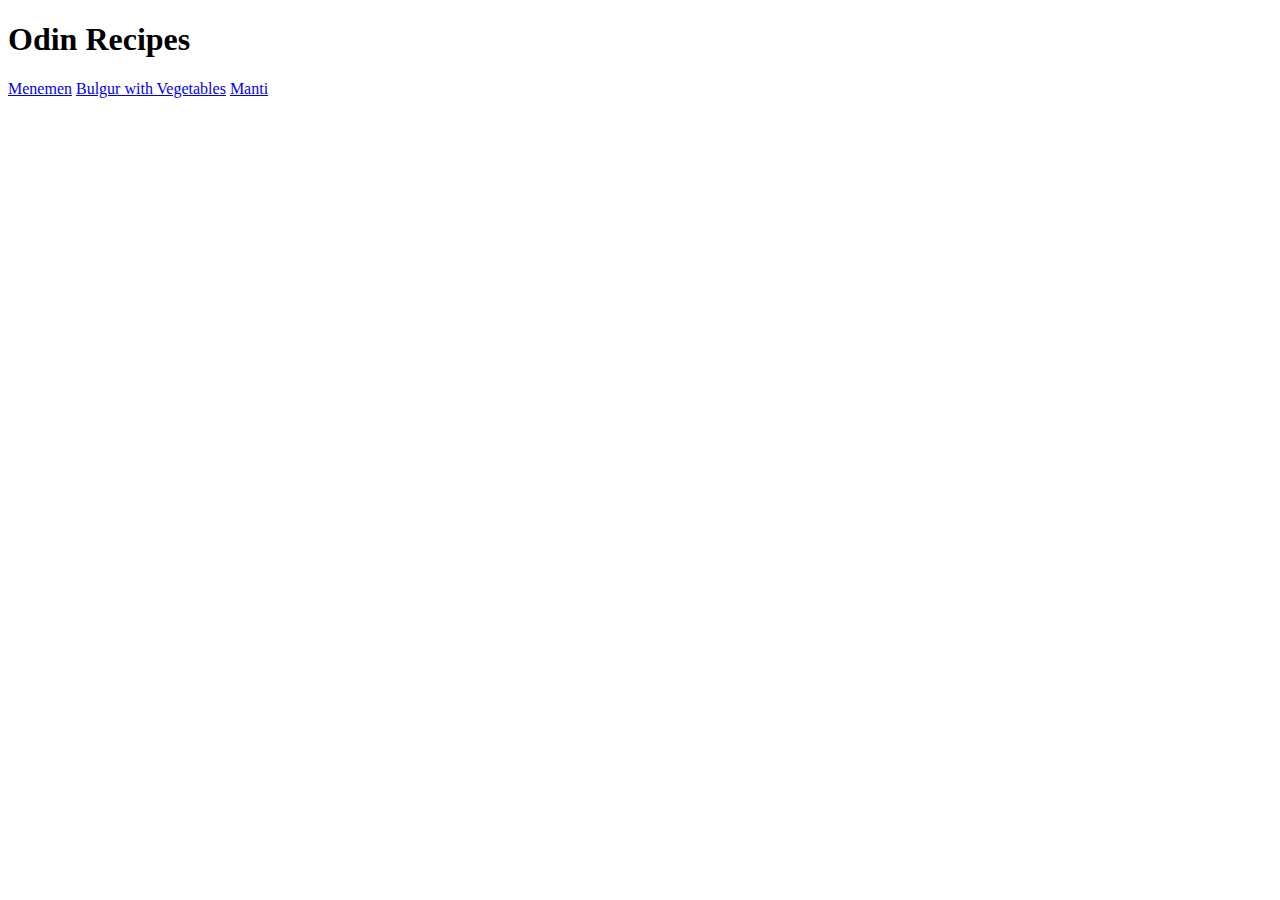
==== index.html @ 12b70e30 "Added the recipes html files. Finished the Menemen recipe file Added the relevant links to the index" ====
<!DOCTYPE html>
<html lang="en">
<head>
    <meta charset="UTF-8">
    <meta name="viewport" content="width=device-width, initial-scale=1.0">

    <title>Odin-Recipes</title>
</head>
<body>
    <h1>Odin Recipes</h1>
    <a href="recipes/Menemen.html">Menemen</a>
    <a href="recipes/BulgurWithVegetables.html">Bulgur with Vegetables</a>
    <a href="recipes/Manti.html">Manti</a>
</body>

</html>
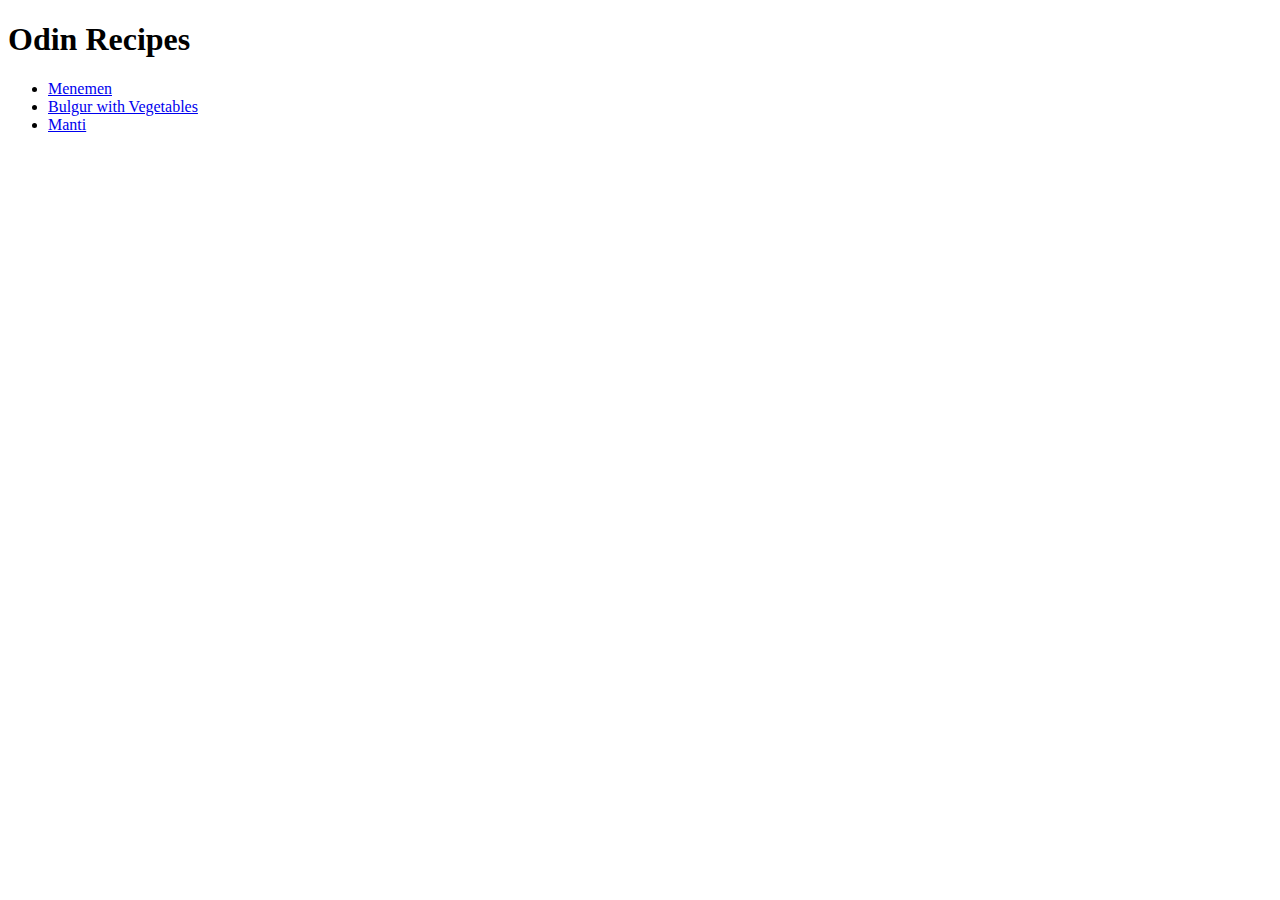
==== commit 3417c4d4: "Adding the other recipes Finished the basic structure of the recipes and index.html" ====
--- a/index.html
+++ b/index.html
@@ -8,9 +8,11 @@
 </head>
 <body>
     <h1>Odin Recipes</h1>
-    <a href="recipes/Menemen.html">Menemen</a>
-    <a href="recipes/BulgurWithVegetables.html">Bulgur with Vegetables</a>
-    <a href="recipes/Manti.html">Manti</a>
+    <ul>
+        <li><a href="recipes/Menemen.html">Menemen</a></li>
+        <li><a href="recipes/BulgurWithVegetables.html">Bulgur with Vegetables</a></li>
+        <li><a href="recipes/Manti.html">Manti</a></li>
+    </ul>
 </body>
 
 </html>
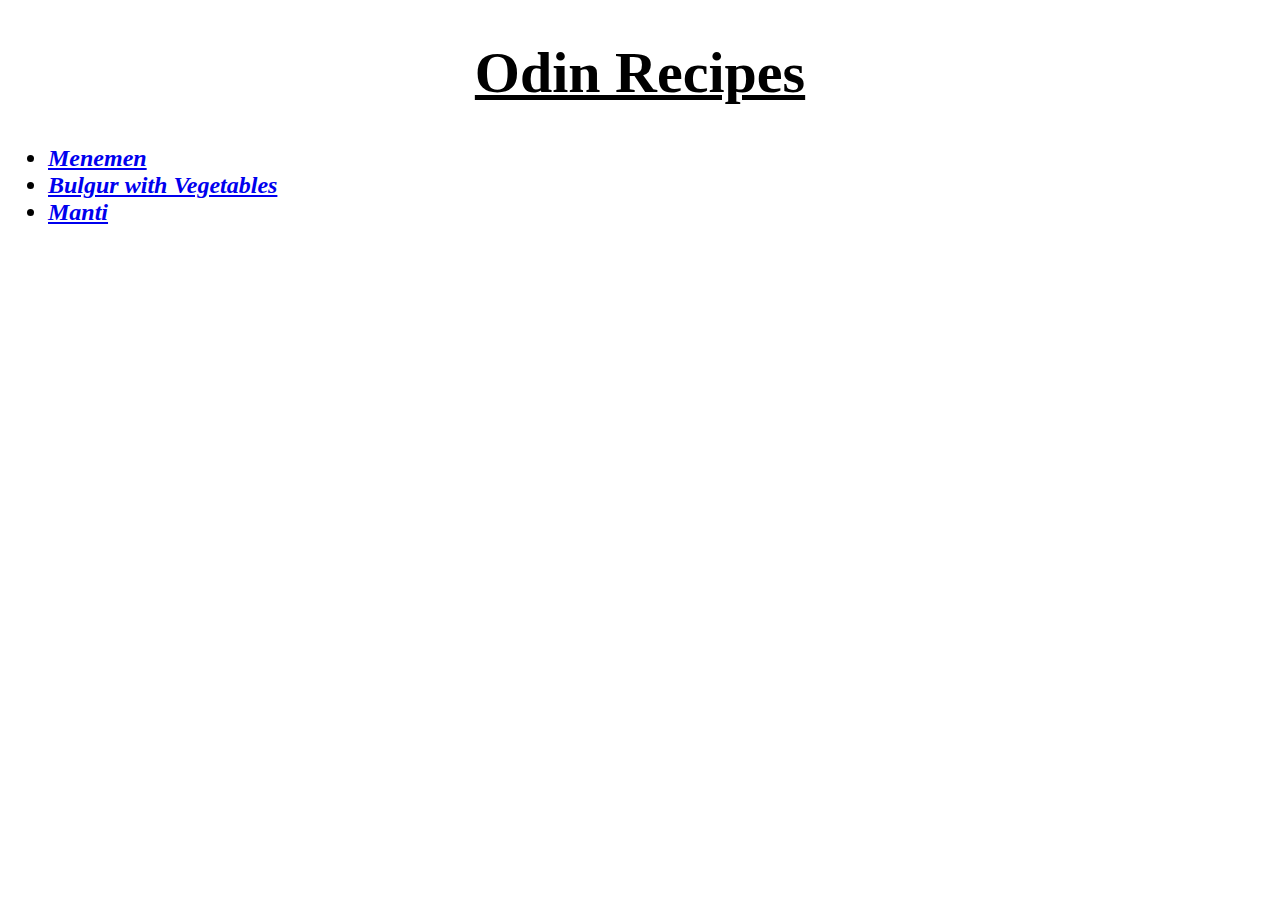
==== commit bc4e4ce1: "Added CSS Add the link element to css file Edit the recipes html files Add some basic css styles" ====
--- a/index.html
+++ b/index.html
@@ -3,12 +3,12 @@
 <head>
     <meta charset="UTF-8">
     <meta name="viewport" content="width=device-width, initial-scale=1.0">
-
+    <link rel="stylesheet" href="./styles.css">
     <title>Odin-Recipes</title>
 </head>
 <body>
-    <h1>Odin Recipes</h1>
-    <ul>
+    <h1 class="headtext">Odin Recipes</h1>
+    <ul class="main-list">
         <li><a href="recipes/Menemen.html">Menemen</a></li>
         <li><a href="recipes/BulgurWithVegetables.html">Bulgur with Vegetables</a></li>
         <li><a href="recipes/Manti.html">Manti</a></li>
--- a/styles.css
+++ b/styles.css
@@ -0,0 +1,36 @@
+body {
+    font-family: Georgia, 'Times New Roman', Times, sans-serif;
+}
+
+.main-list {
+    font-style: italic;
+    font-weight: bold;
+    font-size: 24px;
+}
+
+.headtext {
+    text-align: center;
+    font-size: 58px;
+    text-decoration: underline;
+}
+img {
+    margin: auto;
+    display: block;
+  }
+
+.description {
+    text-align: center;
+}
+
+.descriptiontext {
+    font-weight: bold;
+    color: rgb(40, 238, 188);
+}
+
+.ingredientstext {
+    color: rgb(172, 17, 138);
+}
+
+.stepstext {
+    color: rgb(218, 155, 61);
+}